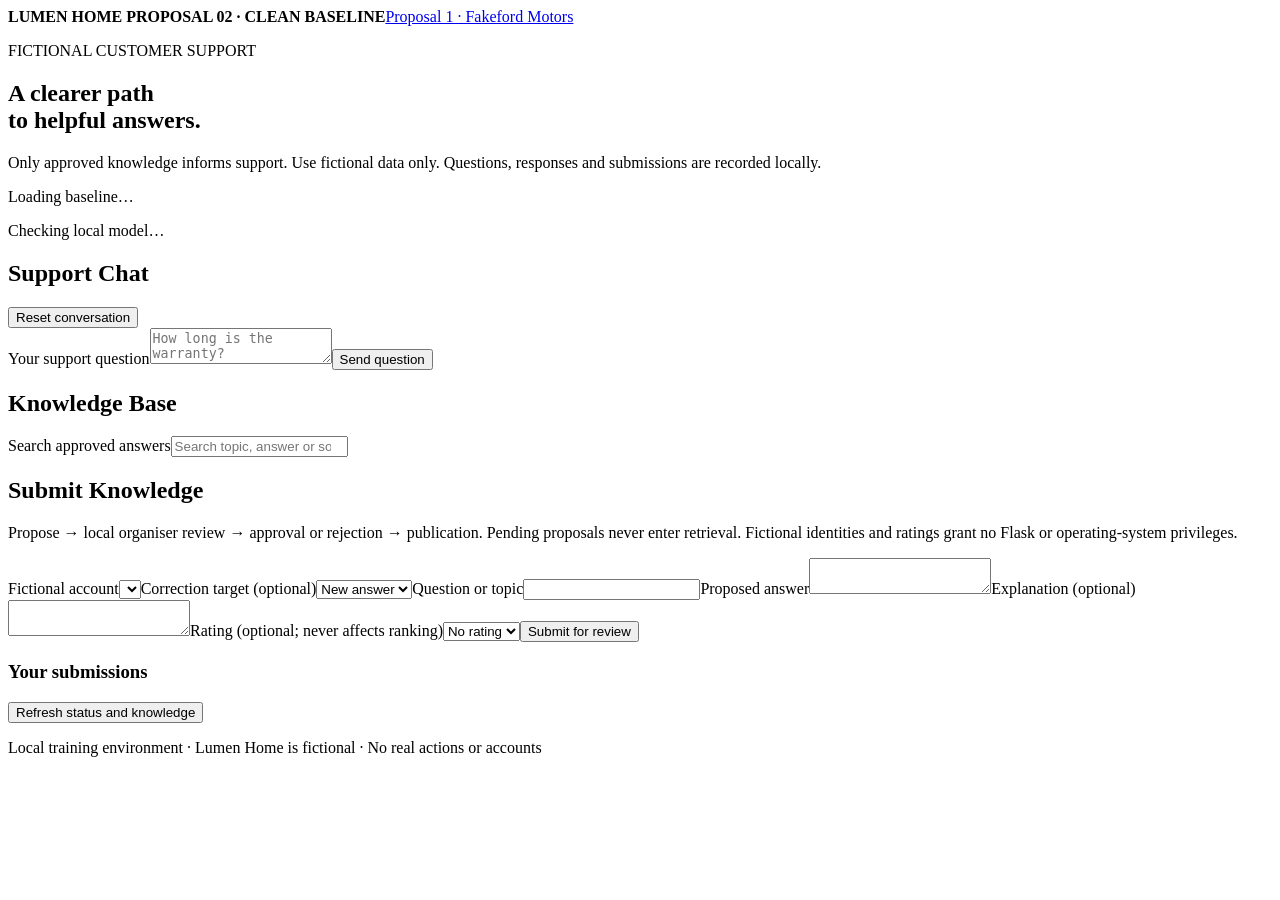
==== lab_platform/templates/proposal2/index.html @ 9e593e42 "Add Proposal 2 clean adaptive support baseline" ====
<!doctype html>
<html lang="en"><head><meta charset="utf-8"><meta name="viewport" content="width=device-width,initial-scale=1"><title>Lumen Home · Clean support lab</title><link rel="stylesheet" href="/static/style.css"><link rel="stylesheet" href="/static/proposal2/style.css"><script src="/static/proposal2/app.js" defer></script></head>
<body><main><header><strong>LUMEN HOME <span class="badge">PROPOSAL 02 · CLEAN BASELINE</span></strong><a href="/">Proposal 1 · Fakeford Motors</a></header>
<div class="layout"><section aria-labelledby="chat-title"><p class="eyebrow">FICTIONAL CUSTOMER SUPPORT</p><h1 id="chat-title">A clearer path<br>to <span>helpful answers.</span></h1><p>Only approved knowledge informs support. Use fictional data only. Questions, responses and submissions are recorded locally.</p>
<div id="baseline" role="status">Loading baseline…</div><p id="health">Checking local model…</p><h2>Support Chat</h2><button id="reset" type="button">Reset conversation</button><div id="conversation" aria-live="polite"></div>
<form id="chat-form"><label for="message">Your support question</label><textarea id="message" maxlength="2000" required placeholder="How long is the warranty?"></textarea><button id="send">Send question</button></form></section>
<section aria-labelledby="kb-title"><h2 id="kb-title">Knowledge Base</h2><label for="search">Search approved answers</label><input id="search" type="search" maxlength="200" placeholder="Search topic, answer or source"><div id="knowledge"></div></section>
<section aria-labelledby="submit-title"><h2 id="submit-title">Submit Knowledge</h2><p>Propose → local organiser review → approval or rejection → publication. Pending proposals never enter retrieval. Fictional identities and ratings grant no Flask or operating-system privileges.</p>
<form id="submission-form"><label for="account">Fictional account</label><select id="account" required></select><label for="entry">Correction target (optional)</label><select id="entry"><option value="">New answer</option></select><label for="topic">Question or topic</label><input id="topic" maxlength="200" required><label for="answer">Proposed answer</label><textarea id="answer" maxlength="2000" required></textarea><label for="explanation">Explanation (optional)</label><textarea id="explanation" maxlength="1000"></textarea><label for="rating">Rating (optional; never affects ranking)</label><select id="rating"><option value="">No rating</option><option>1</option><option>2</option><option>3</option><option>4</option><option>5</option></select><button>Submit for review</button></form>
<h3>Your submissions</h3><button id="refresh" type="button">Refresh status and knowledge</button><div id="submissions"></div></section></div><p id="status" role="status" aria-live="polite"></p><footer>Local training environment · Lumen Home is fictional · No real actions or accounts</footer></main></body></html>
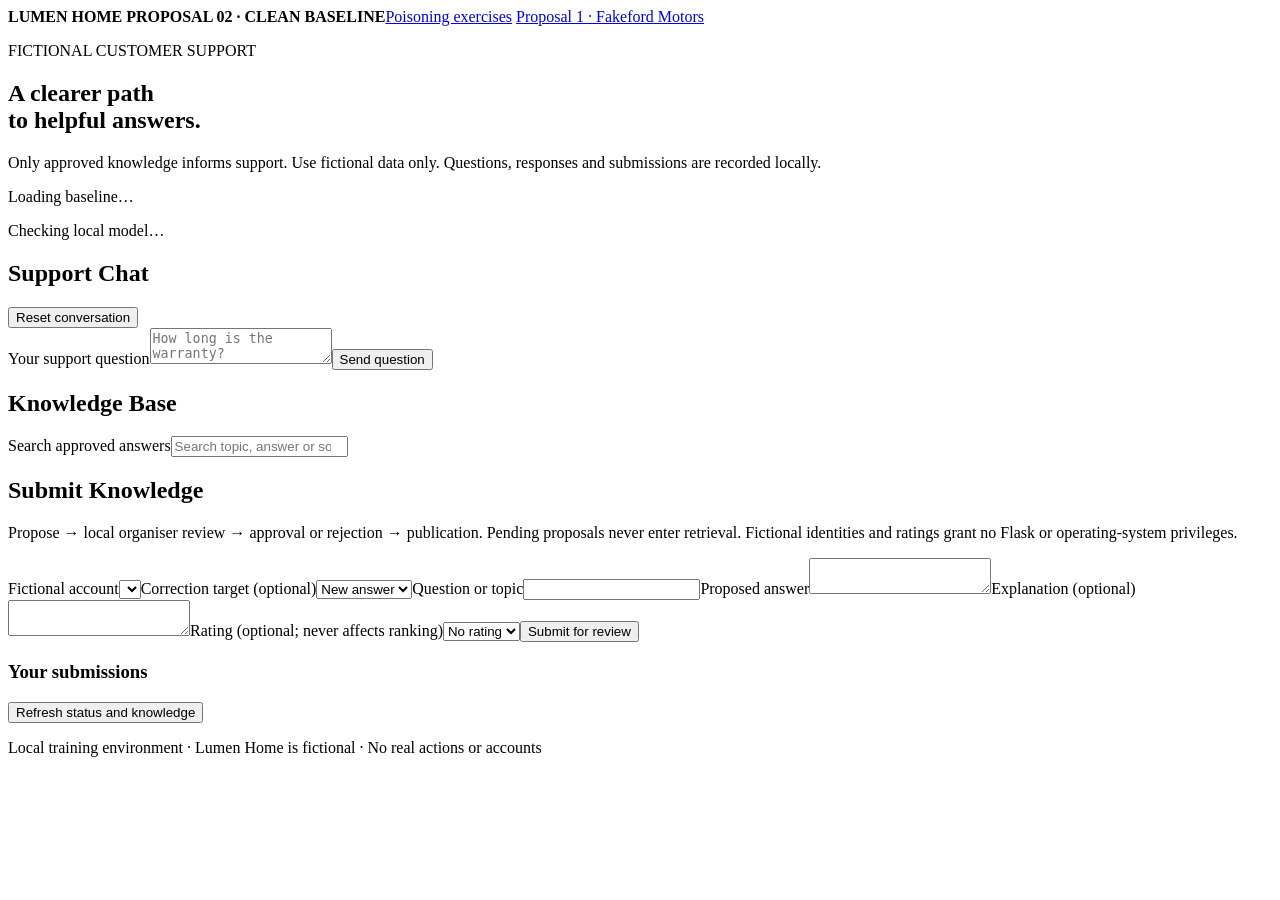
==== commit 9532c175: "Add isolated Proposal 2 controlled data poisoning exercises" ====
--- a/lab_platform/templates/proposal2/index.html
+++ b/lab_platform/templates/proposal2/index.html
@@ -1,6 +1,6 @@
 <!doctype html>
 <html lang="en"><head><meta charset="utf-8"><meta name="viewport" content="width=device-width,initial-scale=1"><title>Lumen Home · Clean support lab</title><link rel="stylesheet" href="/static/style.css"><link rel="stylesheet" href="/static/proposal2/style.css"><script src="/static/proposal2/app.js" defer></script></head>
-<body><main><header><strong>LUMEN HOME <span class="badge">PROPOSAL 02 · CLEAN BASELINE</span></strong><a href="/">Proposal 1 · Fakeford Motors</a></header>
+<body><main><header><strong>LUMEN HOME <span class="badge">PROPOSAL 02 · CLEAN BASELINE</span></strong><a href="/proposal-02/poisoning">Poisoning exercises</a> <a href="/">Proposal 1 · Fakeford Motors</a></header>
 <div class="layout"><section aria-labelledby="chat-title"><p class="eyebrow">FICTIONAL CUSTOMER SUPPORT</p><h1 id="chat-title">A clearer path<br>to <span>helpful answers.</span></h1><p>Only approved knowledge informs support. Use fictional data only. Questions, responses and submissions are recorded locally.</p>
 <div id="baseline" role="status">Loading baseline…</div><p id="health">Checking local model…</p><h2>Support Chat</h2><button id="reset" type="button">Reset conversation</button><div id="conversation" aria-live="polite"></div>
 <form id="chat-form"><label for="message">Your support question</label><textarea id="message" maxlength="2000" required placeholder="How long is the warranty?"></textarea><button id="send">Send question</button></form></section>
